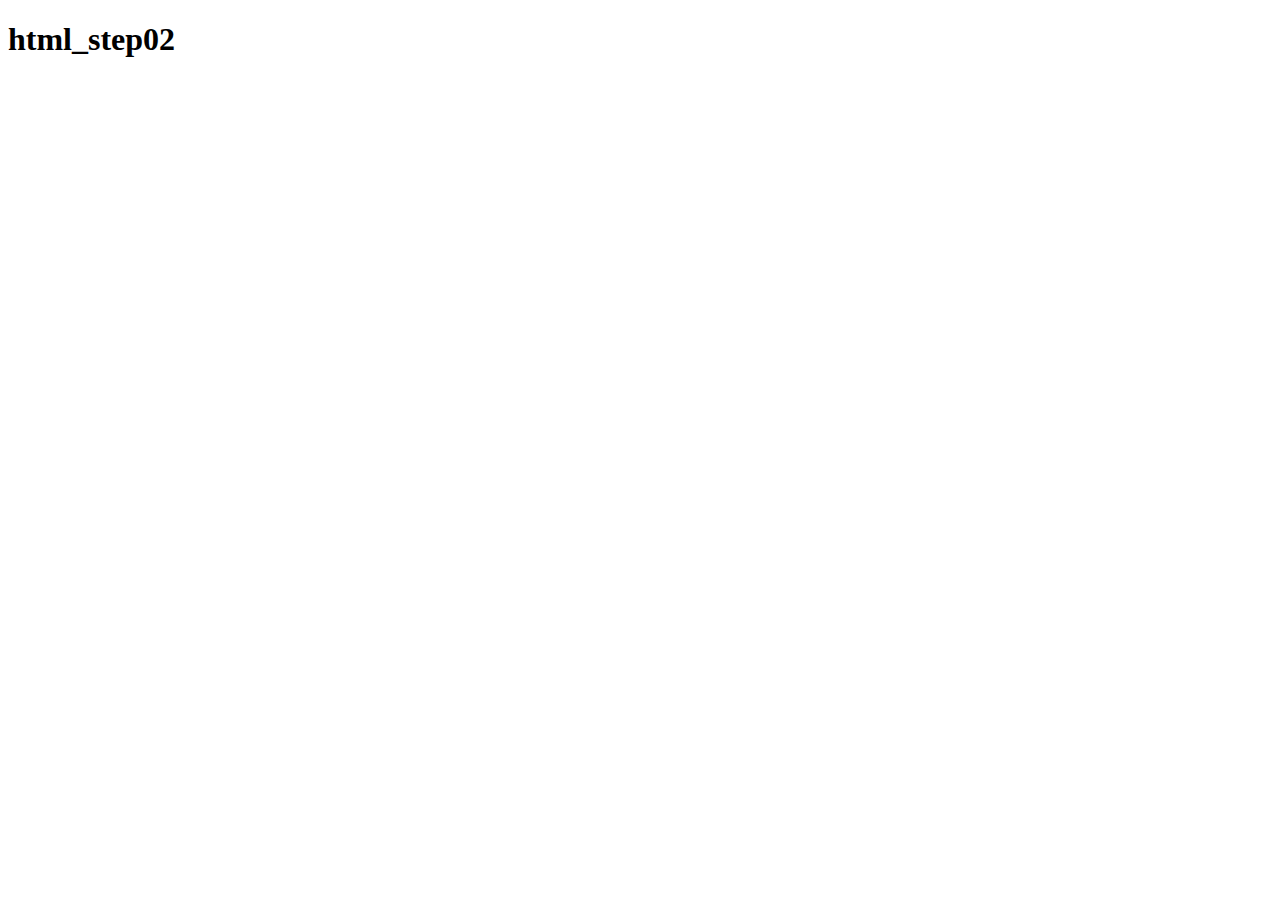
==== index.html @ 7ecc187d "first step" ====
<!DOCTYPE html>
<html lang="ko">
  <head>
    <meta charset="UTF-8" />
    <meta http-equiv="X-UA-Compatible" content="IE=edge" />
    <meta name="viewport" content="width=device-width, initial-scale=1.0" />
    <title>HTML_Step02</title>
  </head>
  <body>
    <h1>html_step02</h1>
  </body>
</html>
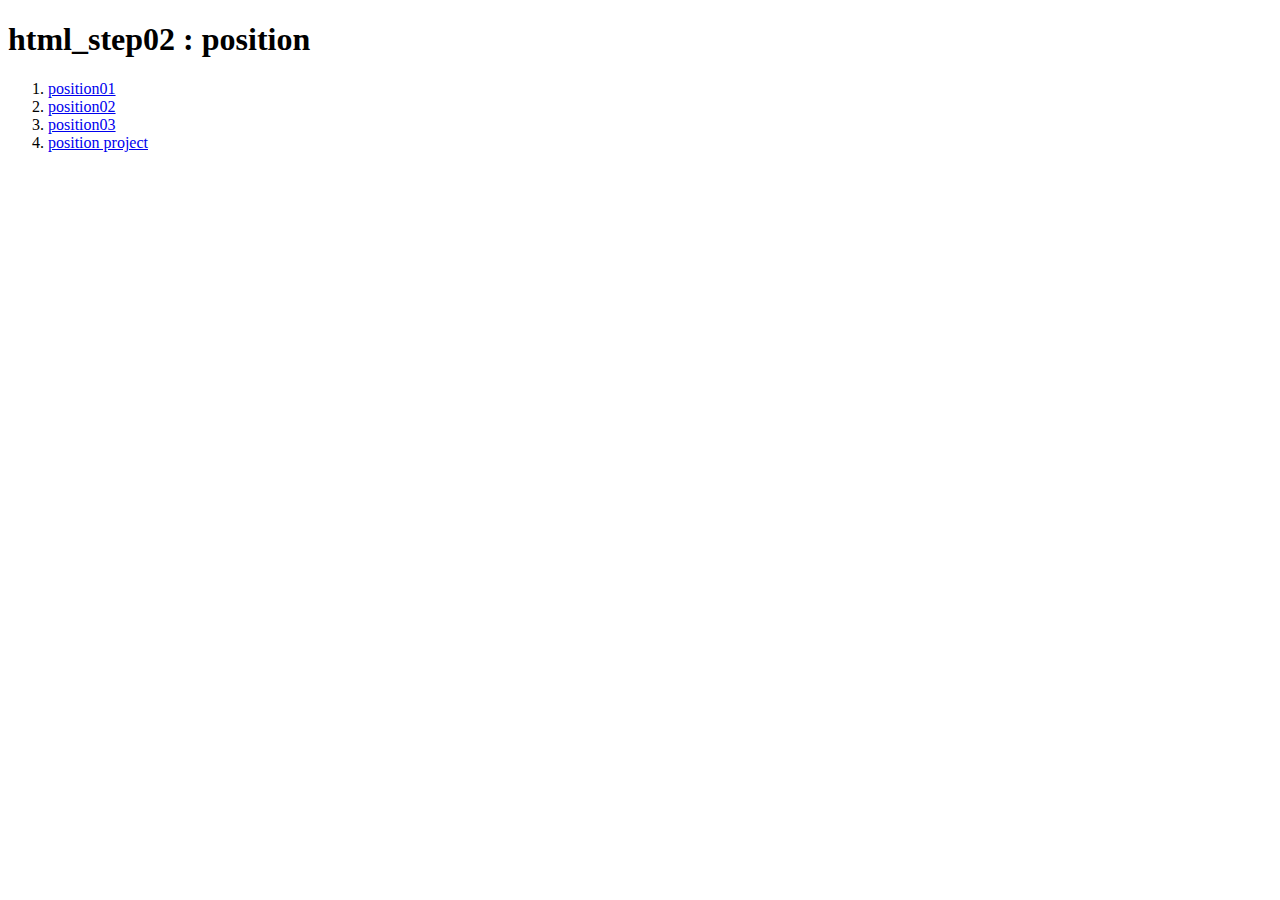
==== commit 281a79b2: "Add files via upload" ====
--- a/index.html
+++ b/index.html
@@ -4,9 +4,24 @@
     <meta charset="UTF-8" />
     <meta http-equiv="X-UA-Compatible" content="IE=edge" />
     <meta name="viewport" content="width=device-width, initial-scale=1.0" />
-    <title>HTML_Step02</title>
+    <title>html_step02 : position</title>
   </head>
+
   <body>
-    <h1>html_step02</h1>
+    <h1>html_step02 : position</h1>
+    <ol>
+      <li>
+        <a href="position.html" target="_blank">position01</a>
+
+        <!-- 
+        / root
+        ./ 상대경로 (생략가능)
+        ../ 상위경로
+        -->
+      </li>
+      <li><a href="position02.html" target="_blank">position02</a></li>
+      <li><a href="position03.html" target="_blank">position03</a></li>
+      <li><a href="position00.html" target="_blank">position project</a></li>
+    </ol>
   </body>
 </html>
